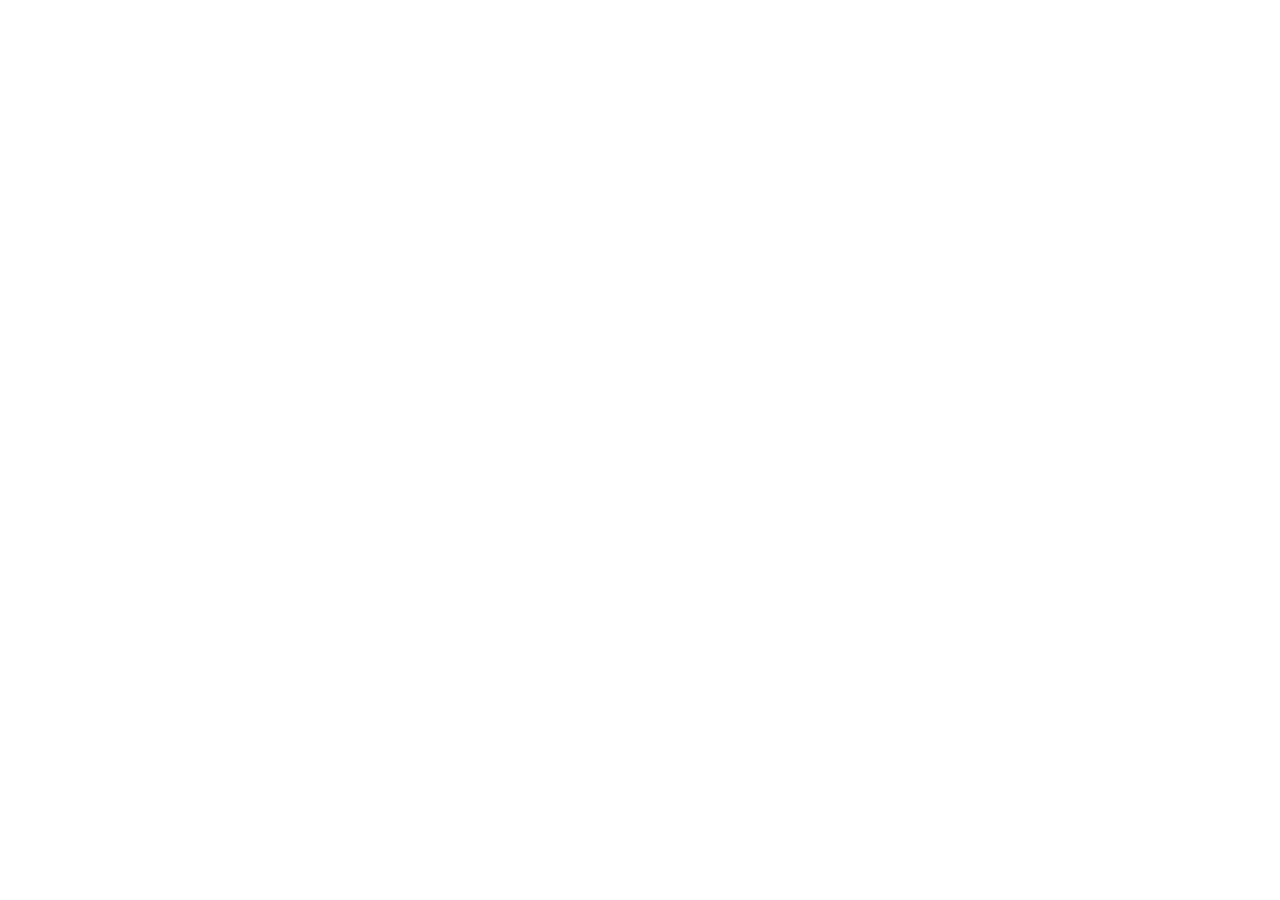
==== GuessTheNumber/index.html @ 14035d66 "Initial commit" ====
<!DOCTYPE html>
<html lang="en">
<head>
    <meta charset="UTF-8">
    <meta name="viewport" content="width=device-width, initial-scale=1.0">
    <link rel="stylesheet" href="style.css">
    <title>ColorGame</title>
</head>
<body>
    
</body>
</html>
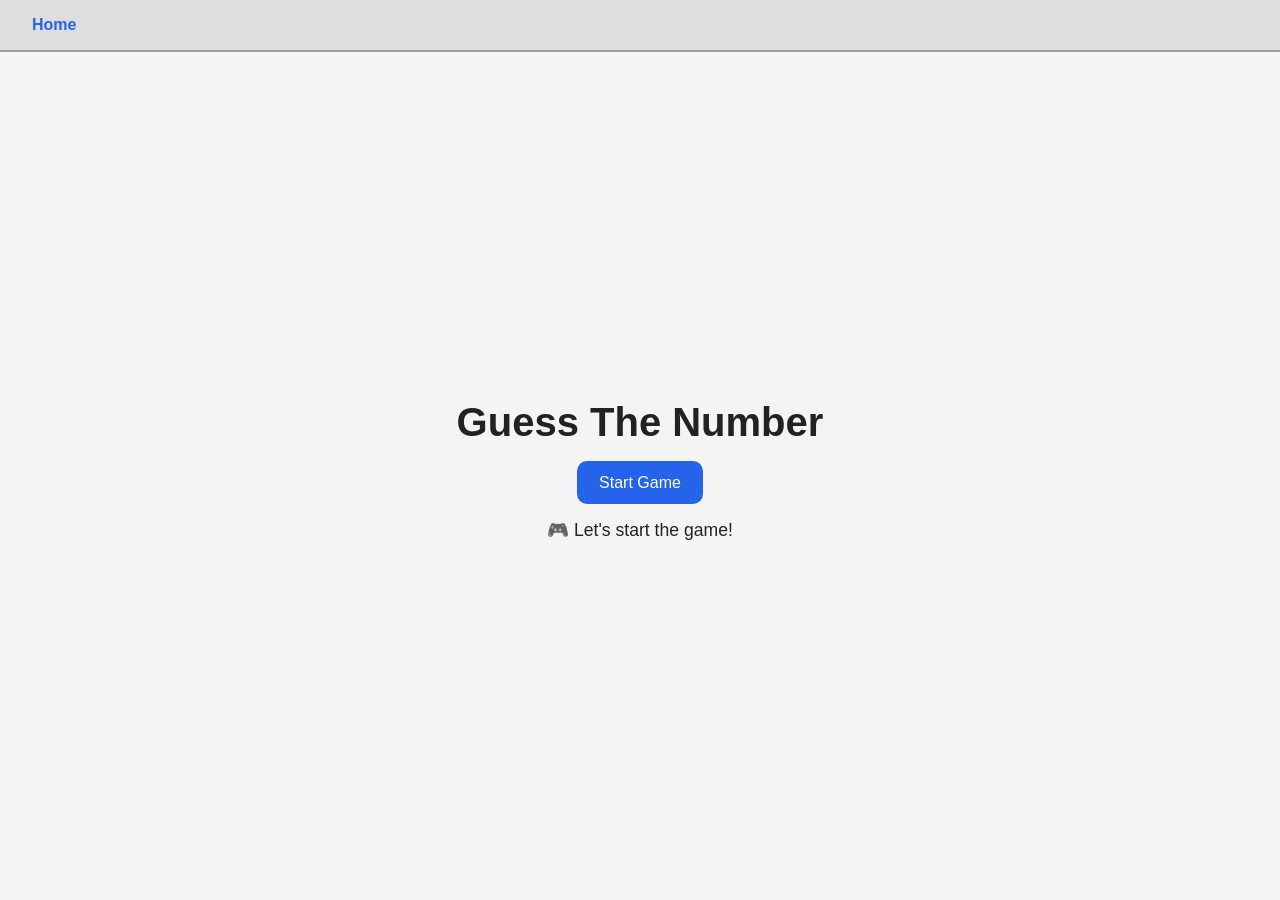
==== commit 5b16b25b: "Complete Guess The Number game featuring input validation, duplicate guess detection, and game state" ====
--- a/GuessTheNumber/index.html
+++ b/GuessTheNumber/index.html
@@ -1,12 +1,31 @@
 <!DOCTYPE html>
 <html lang="en">
+
 <head>
     <meta charset="UTF-8">
     <meta name="viewport" content="width=device-width, initial-scale=1.0">
     <link rel="stylesheet" href="style.css">
-    <title>ColorGame</title>
+    <script src="script.js" defer></script>
+    <title>Guess The Number</title>
 </head>
+
 <body>
-    
+    <nav>
+        <a href="/" aria-current="page">Home</a>
+    </nav>
+    <main>
+        <h1>Guess The Number</h1>
+        <button id="startGame">Start Game</button>
+
+        <input type="number" placeholder="Enter your guess" id="guessInput" hidden>
+        <button id="submitGuess" hidden>Submit Guess</button>
+
+        <p id="message">🎮 Let's start the game!</p>
+        <p id="attempts" hidden>Attempts: 0</p>
+
+        <button id="restartGame" hidden>Restart Game</button>
+
+    </main>
 </body>
+
 </html>
--- a/GuessTheNumber/style.css
+++ b/GuessTheNumber/style.css
@@ -0,0 +1,100 @@
+* {
+  margin: 0;
+  padding: 0;
+  box-sizing: border-box;
+}
+
+body {
+  min-height: 100vh;
+  font-family: Arial, Helvetica, sans-serif;
+  background-color: #f4f4f4;
+  color: #222;
+}
+
+nav {
+    background-color: #dedede;
+  padding: 1rem 2rem;
+    border-bottom: 2px solid #a29e9e; 
+
+}
+
+nav a {
+  text-decoration: none;
+  color: #2563eb;
+  font-weight: 600;
+}
+
+main {
+  min-height: calc(100vh - 60px);
+
+  display: flex;
+  flex-direction: column;
+  align-items: center;
+  justify-content: center;
+
+  gap: 1rem;
+  padding: 2rem;
+}
+
+h1 {
+  font-size: 2.5rem;
+  text-align: center;
+}
+
+button {
+  padding: 0.8rem 1.4rem;
+  border: none;
+  border-radius: 10px;
+  background-color: #2563eb;
+  color: white;
+  font-size: 1rem;
+  cursor: pointer;
+  transition:
+    transform 0.2s ease,
+    background-color 0.2s ease;
+}
+
+button:hover {
+  background-color: #1d4ed8;
+  transform: translateY(-2px);
+}
+
+button:active {
+  transform: translateY(0);
+}
+
+input {
+  width: 250px;
+  padding: 0.8rem 1rem;
+
+  border: 2px solid #d1d5db;
+  border-radius: 10px;
+
+  font-size: 1rem;
+  text-align: center;
+
+  outline: none;
+}
+
+input:focus {
+  border-color: #2563eb;
+}
+
+#message {
+  min-height: 24px;
+  text-align: center;
+  font-size: 1.1rem;
+}
+
+#attempts {
+  font-weight: bold;
+  font-size: 1rem;
+}
+
+#restartGame {
+  background-color: #16a34a;
+}
+
+#restartGame:hover {
+  background-color: #15803d;
+}
